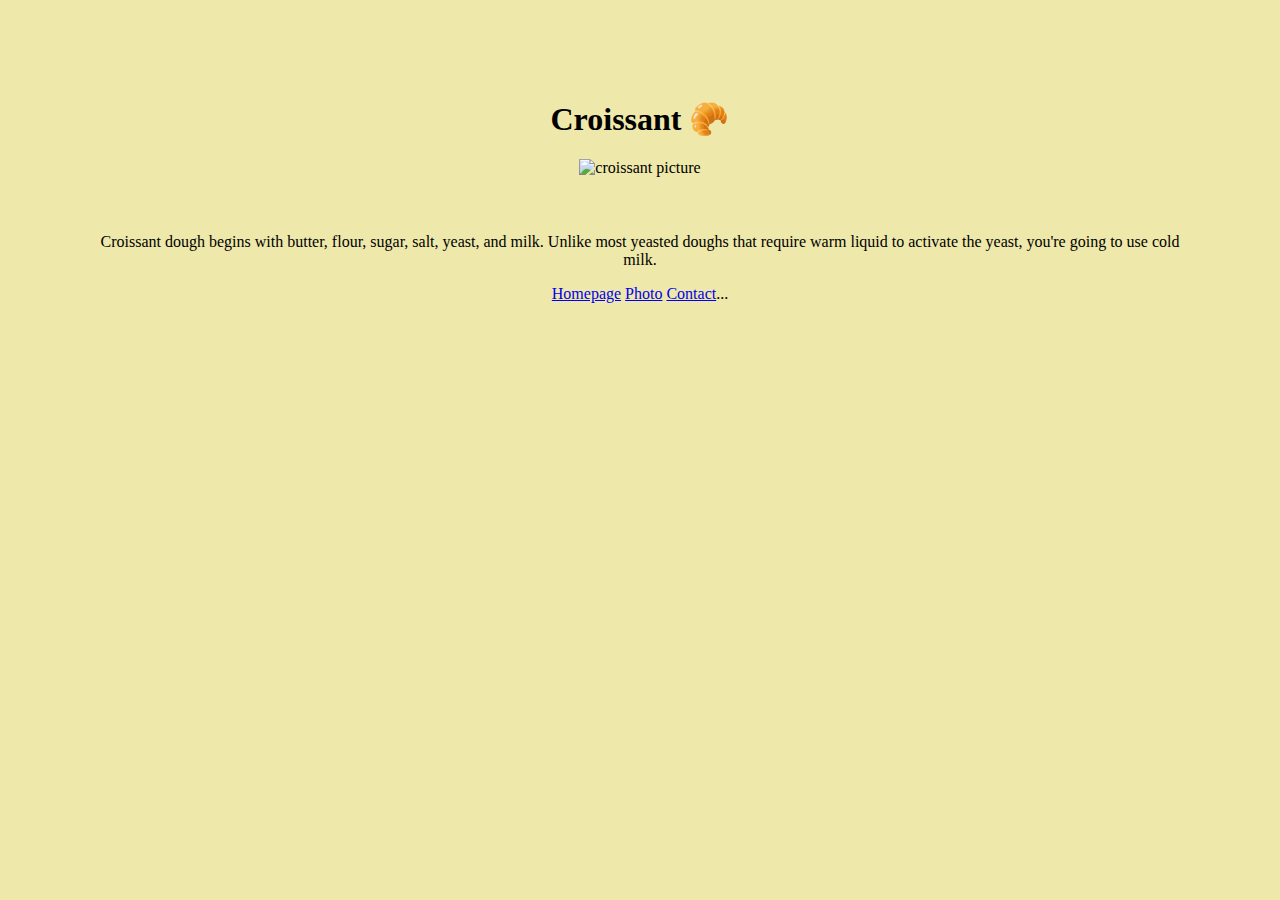
==== index.html @ f46898a7 "Initial commit" ====
<!DOCTYPE html>
<html lang="en">
<head>
    <meta charset="UTF-8">
    <meta http-equiv="X-UA-Compatible" content="IE=edge">
    <meta name="viewport" content="width=device-width, initial-scale=1.0">
    <link href="https://cdn.jsdelivr.net/npm/bootstrap@5.2.2/dist/css/bootstrap.min.css" rel="stylesheet" integrity="sha384-Zenh87qX5JnK2Jl0vWa8Ck2rdkQ2Bzep5IDxbcnCeuOxjzrPF/et3URy9Bv1WTRi" crossorigin="anonymous">
    <link rel="stylesheet" href="src/style.css">
    <title>Croissant</title>
</head>
<body>
    <h1>Croissant 🥐</h1>
    <img class="img-fluid rounded" id="croissant-photo" src="https://www.gourmandpastries.com/website/var/tmp/image-thumbnails/0/1087/thumb__slideshowproduct/11251090_7391_3.jpeg" alt="croissant picture">
    <p>Croissant dough begins with butter, flour, sugar, salt, yeast, and milk. Unlike most yeasted doughs that require warm liquid to activate the yeast, you're going to use cold milk.</p>
    <div class="d-flex justify-content-center">
        <a class="pe-3" href="/">Homepage</a>
        <a href="/photo.html">Photo</a>
        <a class="ps-3" href="/contact.html">Contact</a>...
    </div>
</body>
</html>
---- src/style.css ----
body {
    background-color: palegoldenrod;
    text-align: center;
    margin: 100px;
}

#croissant-photo {
    max-width: 400px;
    padding-bottom: 40px;
}
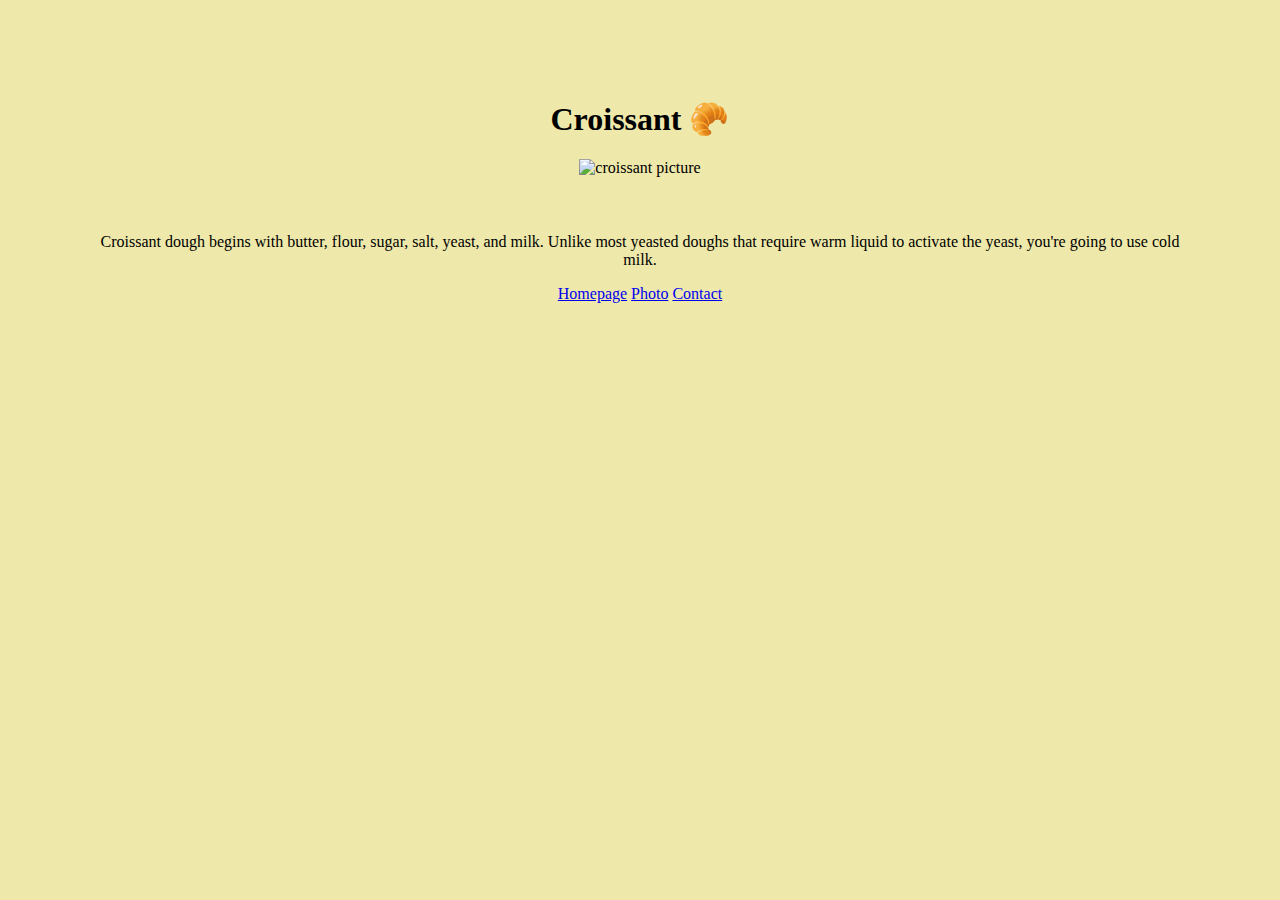
==== commit 535694f9: "Testing to make sure I imported the files correctly" ====
--- a/index.html
+++ b/index.html
@@ -15,7 +15,7 @@
     <div class="d-flex justify-content-center">
         <a class="pe-3" href="/">Homepage</a>
         <a href="/photo.html">Photo</a>
-        <a class="ps-3" href="/contact.html">Contact</a>...
+        <a class="ps-3" href="/contact.html">Contact</a>
     </div>
 </body>
 </html>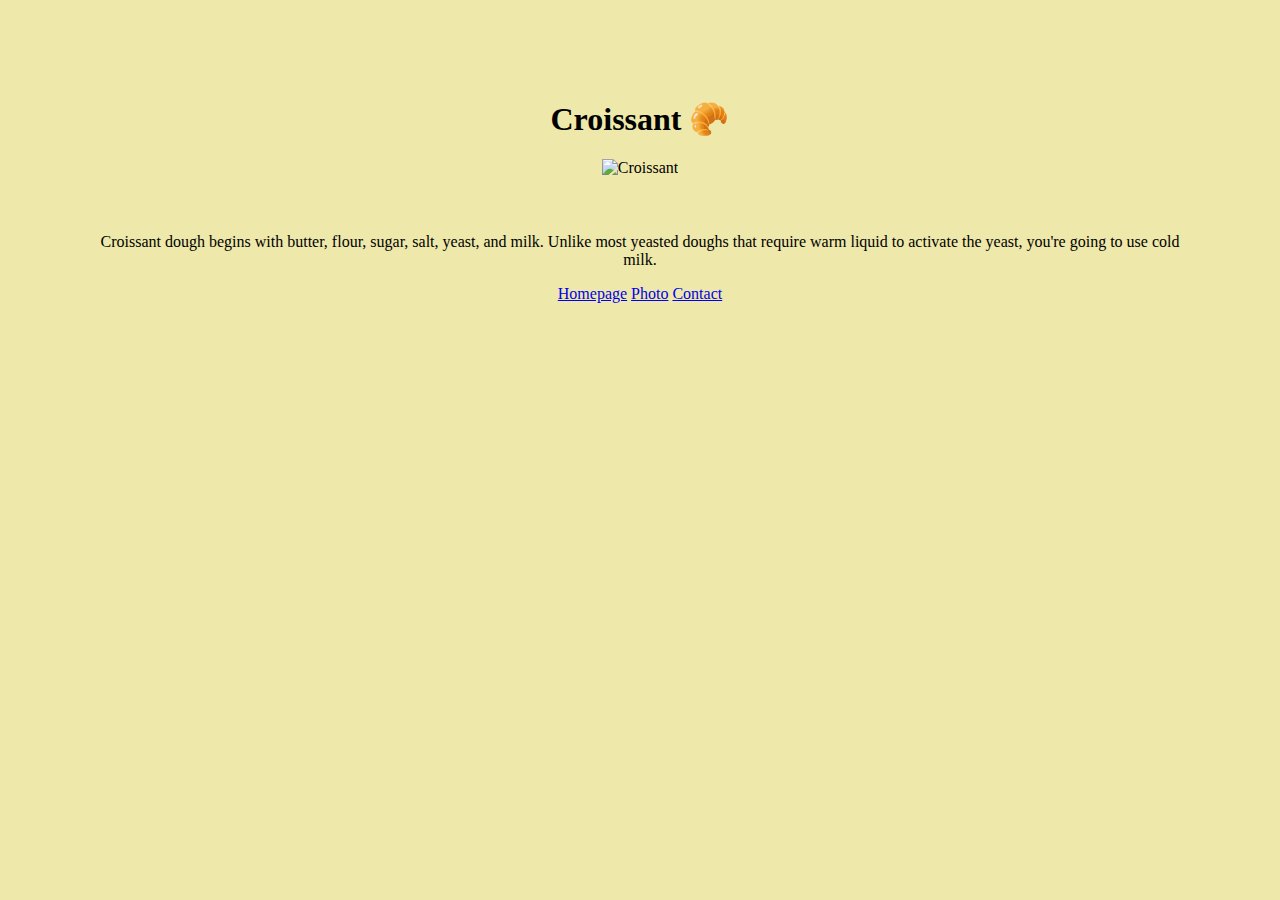
==== commit 7c73748b: "Making my webpage more SEO compatible" ====
--- a/index.html
+++ b/index.html
@@ -4,18 +4,19 @@
     <meta charset="UTF-8">
     <meta http-equiv="X-UA-Compatible" content="IE=edge">
     <meta name="viewport" content="width=device-width, initial-scale=1.0">
+    <meta name="description"  content="A croissant is a buttery, flaky, French viennoiserie pastry inspired by the shape of the Austrian kipferl." />
     <link href="https://cdn.jsdelivr.net/npm/bootstrap@5.2.2/dist/css/bootstrap.min.css" rel="stylesheet" integrity="sha384-Zenh87qX5JnK2Jl0vWa8Ck2rdkQ2Bzep5IDxbcnCeuOxjzrPF/et3URy9Bv1WTRi" crossorigin="anonymous">
     <link rel="stylesheet" href="src/style.css">
-    <title>Croissant</title>
+    <title>Learn about making croissants! - Croissant.com</title>
 </head>
 <body>
     <h1>Croissant 🥐</h1>
-    <img class="img-fluid rounded" id="croissant-photo" src="https://www.gourmandpastries.com/website/var/tmp/image-thumbnails/0/1087/thumb__slideshowproduct/11251090_7391_3.jpeg" alt="croissant picture">
+    <img class="img-fluid rounded" id="croissant-photo" src="https://www.gourmandpastries.com/website/var/tmp/image-thumbnails/0/1087/thumb__slideshowproduct/11251090_7391_3.jpeg" alt="Croissant">
     <p>Croissant dough begins with butter, flour, sugar, salt, yeast, and milk. Unlike most yeasted doughs that require warm liquid to activate the yeast, you're going to use cold milk.</p>
-    <div class="d-flex justify-content-center">
-        <a class="pe-3" href="/">Homepage</a>
-        <a href="/photo.html">Photo</a>
-        <a class="ps-3" href="/contact.html">Contact</a>
-    </div>
+    <footer class="d-flex justify-content-center">
+        <a class="pe-3" href="/" title="Homepage">Homepage</a>
+        <a href="/photo.html" title="Photo page">Photo</a>
+        <a class="ps-3" href="/contact.html" title="Contact Page">Contact</a>
+    </footer>
 </body>
 </html>